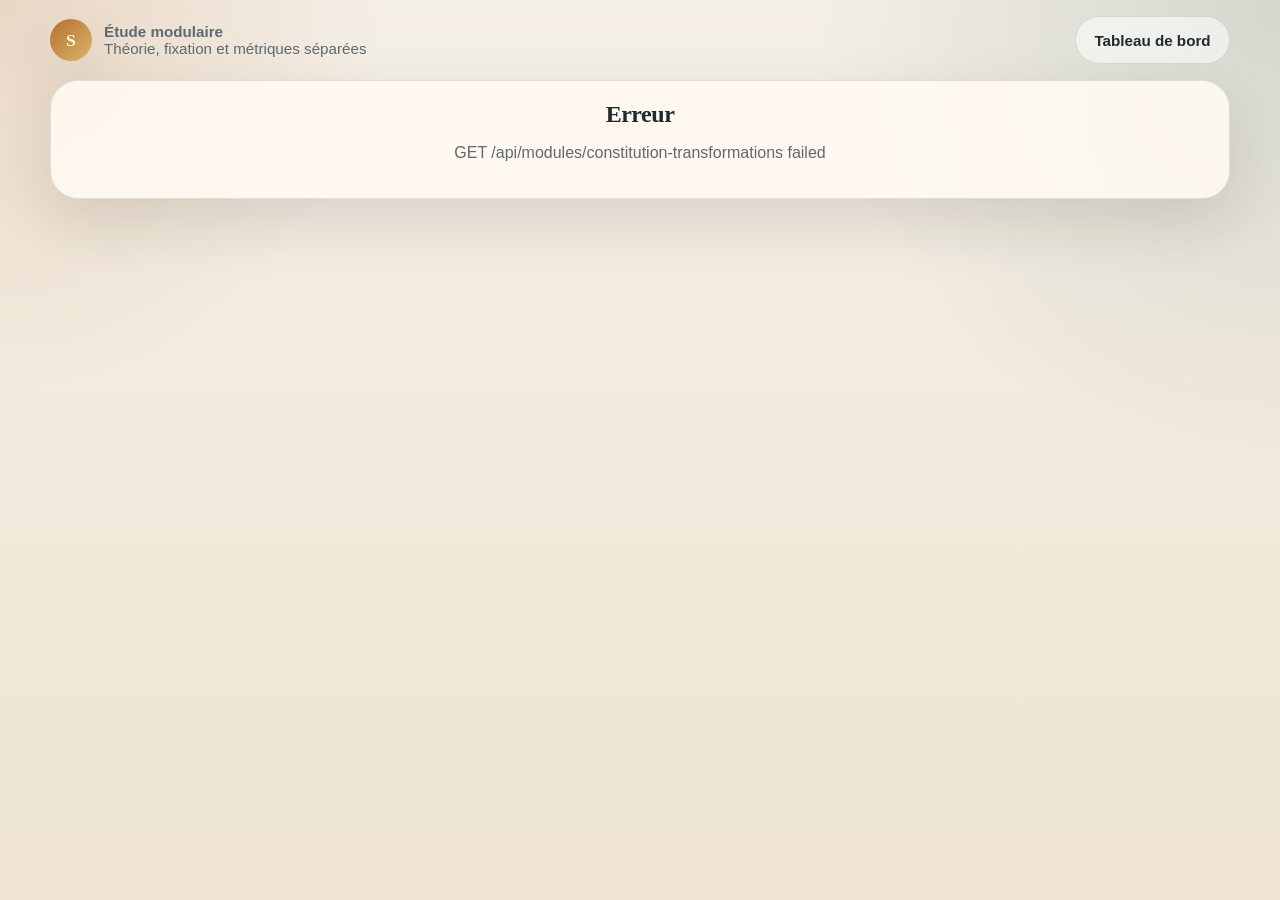
==== app/module.html @ 7b78da50 "feat(app): scaffold modular study platform" ====
<!DOCTYPE html>
<html lang="fr">
<head>
    <meta charset="UTF-8">
    <meta name="viewport" content="width=device-width, initial-scale=1.0">
    <title>Sif | Module</title>
    <link rel="icon" href="assets/favicon.svg" type="image/svg+xml">
    <link rel="stylesheet" href="styles/main.css">
</head>
<body>
    <main class="page-shell">
        <header class="topbar">
            <div class="brand-row">
                <a class="crest" href="index.html">S</a>
                <div>
                    <strong>Étude modulaire</strong><br>
                    <span class="muted">Théorie, fixation et métriques séparées</span>
                </div>
            </div>
            <div class="actions">
                <a class="btn btn-secondary" href="index.html">Tableau de bord</a>
            </div>
        </header>
        <div id="module-root"></div>
    </main>

    <script src="scripts/api.js"></script>
    <script src="scripts/markdown.js"></script>
    <script src="scripts/module.js"></script>
</body>
</html>
---- app/styles/main.css ----
:root {
    --bg: #f4efe7;
    --bg-soft: #efe4d2;
    --panel: rgba(255, 250, 242, 0.88);
    --panel-strong: #fffaf3;
    --text: #1f2a2f;
    --muted: #5d6a6f;
    --line: rgba(31, 42, 47, 0.12);
    --brand: #b86d2d;
    --brand-2: #436b5c;
    --brand-3: #d8b76b;
    --danger: #b34d3c;
    --success: #3f7c58;
    --shadow: 0 24px 60px rgba(35, 27, 18, 0.12);
    --radius-xl: 28px;
    --radius-lg: 20px;
    --radius-md: 14px;
}

* {
    box-sizing: border-box;
}

html {
    scroll-behavior: smooth;
}

body {
    margin: 0;
    min-height: 100vh;
    color: var(--text);
    font-family: "Avenir Next", "Segoe UI", sans-serif;
    background:
        radial-gradient(circle at top left, rgba(184, 109, 45, 0.18), transparent 25%),
        radial-gradient(circle at 100% 0, rgba(67, 107, 92, 0.18), transparent 30%),
        linear-gradient(180deg, var(--bg) 0%, var(--bg-soft) 100%);
}

a {
    color: inherit;
    text-decoration: none;
}

button,
input,
select,
textarea {
    font: inherit;
}

button {
    cursor: pointer;
}

.page-shell {
    width: min(1180px, calc(100% - 2rem));
    margin: 0 auto;
    padding: 1rem 0 3rem;
}

.topbar {
    display: flex;
    justify-content: space-between;
    align-items: center;
    gap: 1rem;
    margin-bottom: 1rem;
    color: var(--muted);
    font-size: 0.95rem;
}

.brand-row {
    display: inline-flex;
    align-items: center;
    gap: 0.75rem;
}

.crest {
    display: inline-flex;
    align-items: center;
    justify-content: center;
    width: 42px;
    height: 42px;
    border-radius: 50%;
    background: linear-gradient(135deg, var(--brand), var(--brand-3));
    color: #fff7e8;
    font-family: Georgia, "Iowan Old Style", serif;
    font-weight: 700;
    font-size: 1.1rem;
    box-shadow: var(--shadow);
}

.eyebrow {
    display: inline-flex;
    align-items: center;
    gap: 0.4rem;
    padding: 0.35rem 0.8rem;
    border-radius: 999px;
    background: rgba(67, 107, 92, 0.12);
    color: var(--brand-2);
    text-transform: uppercase;
    letter-spacing: 0.08em;
    font-size: 0.76rem;
    font-weight: 700;
}

.surface {
    background: var(--panel);
    border: 1px solid var(--line);
    box-shadow: var(--shadow);
    backdrop-filter: blur(12px);
}

.hero {
    display: grid;
    grid-template-columns: minmax(0, 1.45fr) minmax(290px, 0.95fr);
    gap: 1rem;
    margin-bottom: 1rem;
}

.hero-card,
.module-card,
.metric-card,
.lesson-card,
.exercise-card,
.review-card,
.empty-card {
    border-radius: var(--radius-xl);
}

.hero-card {
    padding: 2rem;
    position: relative;
    overflow: hidden;
}

.hero-card::after {
    content: "";
    position: absolute;
    right: -80px;
    bottom: -90px;
    width: 240px;
    height: 240px;
    border-radius: 50%;
    background: radial-gradient(circle, rgba(216, 183, 107, 0.32), transparent 65%);
}

h1,
h2,
h3,
h4 {
    font-family: Georgia, "Iowan Old Style", serif;
    letter-spacing: -0.02em;
    margin: 0;
}

h1 {
    font-size: clamp(2.6rem, 5vw, 4.8rem);
    line-height: 0.94;
    max-width: 11ch;
    margin: 1rem 0 0.9rem;
}

.hero-copy {
    max-width: 62ch;
    line-height: 1.7;
    color: var(--muted);
    font-size: 1.05rem;
}

.actions,
.chip-row,
.stack {
    display: flex;
    flex-wrap: wrap;
    gap: 0.75rem;
}

.stack {
    flex-direction: column;
}

.btn {
    display: inline-flex;
    align-items: center;
    justify-content: center;
    min-height: 48px;
    padding: 0.85rem 1.15rem;
    border-radius: 999px;
    border: 0;
    font-weight: 700;
}

.btn-primary {
    background: linear-gradient(135deg, var(--brand), var(--brand-3));
    color: #26170b;
}

.btn-secondary {
    background: rgba(255, 255, 255, 0.55);
    border: 1px solid var(--line);
    color: var(--text);
}

.btn-danger {
    background: var(--danger);
    color: #fff;
}

.btn-success {
    background: var(--success);
    color: #fff;
}

.grid-metrics,
.grid-modules,
.grid-two {
    display: grid;
    gap: 1rem;
}

.grid-metrics {
    grid-template-columns: repeat(auto-fit, minmax(190px, 1fr));
    margin: 1rem 0 2rem;
}

.grid-modules {
    grid-template-columns: repeat(auto-fit, minmax(260px, 1fr));
}

.grid-two {
    grid-template-columns: minmax(0, 1.25fr) minmax(300px, 0.95fr);
}

.metric-card,
.module-card,
.lesson-card,
.review-card,
.empty-card,
.exercise-card {
    padding: 1.25rem;
}

.metric-label {
    color: var(--muted);
    text-transform: uppercase;
    letter-spacing: 0.08em;
    font-size: 0.72rem;
    font-weight: 700;
    margin-bottom: 0.45rem;
}

.metric-value {
    font-size: clamp(1.8rem, 3vw, 2.7rem);
    line-height: 1;
}

.muted {
    color: var(--muted);
}

.section-head {
    display: flex;
    justify-content: space-between;
    align-items: end;
    gap: 1rem;
    margin: 2rem 0 0.9rem;
}

.module-card h3,
.lesson-card h3,
.exercise-card h3,
.review-card h3 {
    margin-bottom: 0.55rem;
}

.status-pill,
.tag {
    display: inline-flex;
    align-items: center;
    padding: 0.32rem 0.68rem;
    border-radius: 999px;
    font-size: 0.78rem;
    font-weight: 700;
}

.status-pill.active {
    background: rgba(67, 107, 92, 0.15);
    color: var(--brand-2);
}

.status-pill.planned {
    background: rgba(184, 109, 45, 0.12);
    color: var(--brand);
}

.tag {
    background: rgba(216, 183, 107, 0.22);
    color: #6a4c11;
}

.list {
    display: grid;
    gap: 0.75rem;
    margin: 0;
    padding-left: 1rem;
}

.list-tight {
    display: grid;
    gap: 0.45rem;
    margin: 0;
    padding-left: 1rem;
}

.lesson-nav {
    display: grid;
    gap: 0.65rem;
}

.lesson-link {
    display: flex;
    align-items: center;
    justify-content: space-between;
    gap: 0.8rem;
    padding: 0.85rem 0.95rem;
    border: 1px solid var(--line);
    border-radius: var(--radius-md);
    background: rgba(255, 255, 255, 0.48);
}

.lesson-link.is-active {
    border-color: rgba(184, 109, 45, 0.4);
    background: rgba(255, 247, 235, 0.92);
}

.lesson-content {
    line-height: 1.72;
}

.lesson-content h1,
.lesson-content h2,
.lesson-content h3 {
    max-width: none;
    margin-top: 1.15rem;
    margin-bottom: 0.55rem;
    font-size: 1.5rem;
}

.lesson-content p {
    margin: 0 0 0.9rem;
}

.lesson-content ul {
    margin: 0 0 1rem;
    padding-left: 1.15rem;
}

.exercise-card {
    display: grid;
    gap: 1rem;
}

.choice-grid {
    display: grid;
    gap: 0.65rem;
}

.choice {
    display: flex;
    gap: 0.75rem;
    padding: 0.8rem 0.9rem;
    border: 1px solid var(--line);
    border-radius: var(--radius-md);
    background: rgba(255, 255, 255, 0.58);
}

.choice.correct {
    border-color: rgba(63, 124, 88, 0.5);
    background: rgba(63, 124, 88, 0.11);
}

.choice.wrong {
    border-color: rgba(179, 77, 60, 0.45);
    background: rgba(179, 77, 60, 0.1);
}

.feedback {
    padding: 0.9rem 1rem;
    border-radius: var(--radius-md);
    background: rgba(255, 255, 255, 0.55);
    border: 1px dashed var(--line);
}

.review-stage {
    width: min(760px, 100%);
    margin: 1rem auto 0;
}

.flashcard {
    min-height: 340px;
    position: relative;
    perspective: 1200px;
}

.flashcard-inner {
    position: relative;
    min-height: 340px;
    transition: transform 0.6s ease;
    transform-style: preserve-3d;
}

.flashcard.is-flipped .flashcard-inner {
    transform: rotateY(180deg);
}

.flash-face {
    position: absolute;
    inset: 0;
    padding: 1.6rem;
    backface-visibility: hidden;
    border-radius: var(--radius-xl);
    display: flex;
    flex-direction: column;
    justify-content: space-between;
}

.flash-face.back {
    transform: rotateY(180deg);
}

.flash-prompt,
.flash-answer {
    font-size: clamp(1.45rem, 2.4vw, 2.2rem);
    line-height: 1.25;
}

.control-row {
    display: flex;
    flex-wrap: wrap;
    gap: 0.75rem;
    justify-content: center;
    margin-top: 1rem;
}

.empty-card {
    text-align: center;
}

@media (max-width: 900px) {
    .hero,
    .grid-two {
        grid-template-columns: 1fr;
    }
}

@media (max-width: 640px) {
    .page-shell {
        width: min(100% - 1rem, 100%);
    }

    .topbar {
        align-items: start;
        flex-direction: column;
    }

    .hero-card,
    .metric-card,
    .module-card,
    .lesson-card,
    .exercise-card,
    .review-card,
    .empty-card {
        padding: 1rem;
    }
}
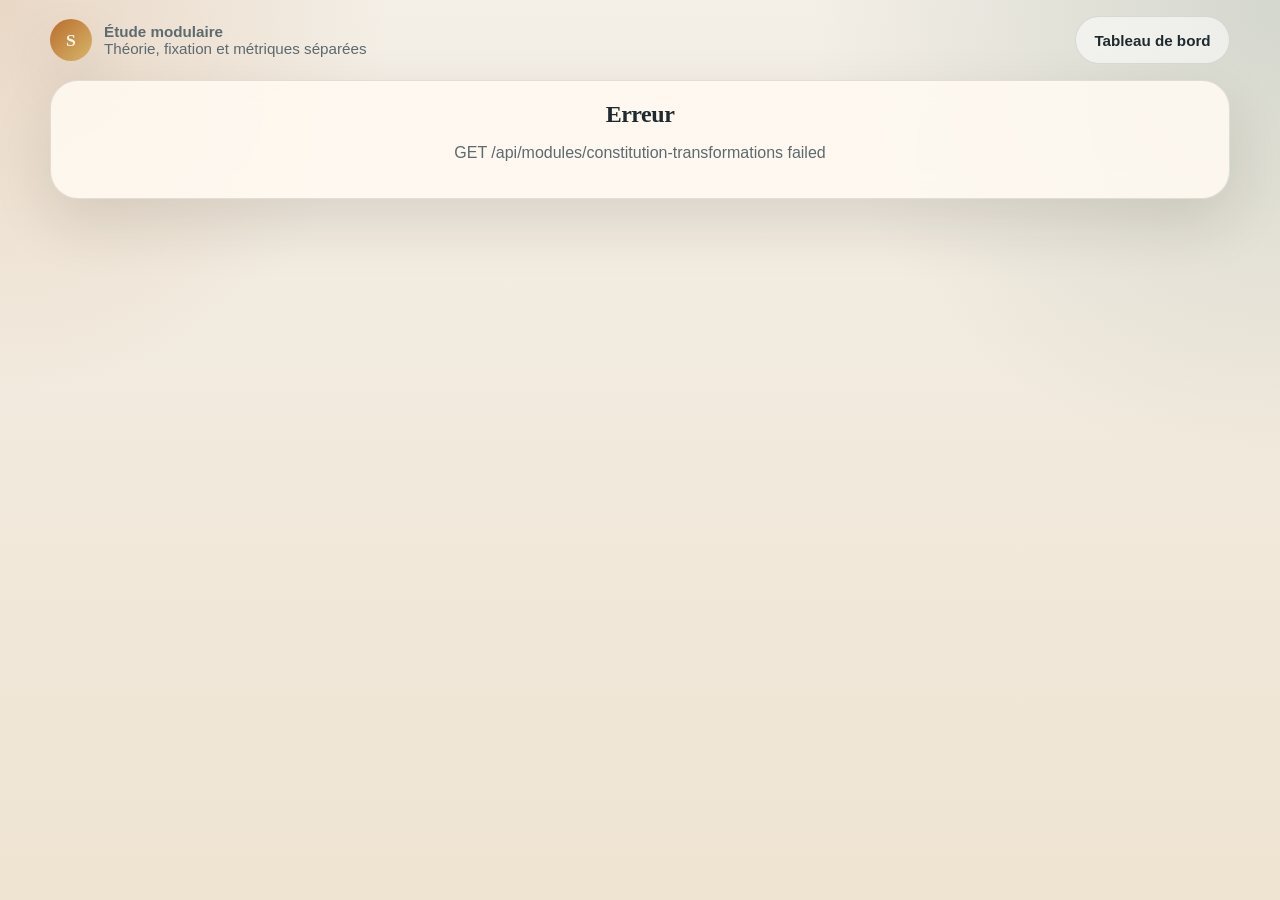
==== commit eca060a9: "feat(app): prepare first deploy baseline" ====
--- a/app/module.html
+++ b/app/module.html
@@ -25,6 +25,7 @@
     </main>
 
     <script src="scripts/api.js"></script>
+    <script src="scripts/nav.js"></script>
     <script src="scripts/markdown.js"></script>
     <script src="scripts/module.js"></script>
 </body>
--- a/app/styles/main.css
+++ b/app/styles/main.css
@@ -41,6 +41,15 @@
     text-decoration: none;
 }
 
+a,
+button,
+label,
+.btn,
+.lesson-link {
+    touch-action: manipulation;
+    -webkit-tap-highlight-color: transparent;
+}
+
 button,
 input,
 select,
@@ -66,6 +75,10 @@
     margin-bottom: 1rem;
     color: var(--muted);
     font-size: 0.95rem;
+}
+
+.topbar.is-hidden {
+    display: none;
 }
 
 .brand-row {
@@ -108,6 +121,7 @@
     border: 1px solid var(--line);
     box-shadow: var(--shadow);
     backdrop-filter: blur(12px);
+    position: relative;
 }
 
 .hero {
@@ -142,6 +156,13 @@
     height: 240px;
     border-radius: 50%;
     background: radial-gradient(circle, rgba(216, 183, 107, 0.32), transparent 65%);
+    pointer-events: none;
+    z-index: 0;
+}
+
+.hero-card > * {
+    position: relative;
+    z-index: 1;
 }
 
 h1,
@@ -154,8 +175,8 @@
 }
 
 h1 {
-    font-size: clamp(2.6rem, 5vw, 4.8rem);
-    line-height: 0.94;
+    font-size: clamp(2rem, 4vw, 3.5rem);
+    line-height: 0.98;
     max-width: 11ch;
     margin: 1rem 0 0.9rem;
 }
@@ -188,6 +209,8 @@
     border-radius: 999px;
     border: 0;
     font-weight: 700;
+    position: relative;
+    z-index: 3;
 }
 
 .btn-primary {
@@ -273,6 +296,19 @@
     margin-bottom: 0.55rem;
 }
 
+.module-card .chip-row,
+.exercise-card .chip-row,
+.review-card .chip-row,
+.lesson-card .chip-row {
+    margin-bottom: 0.8rem;
+}
+
+.module-card p,
+.review-card p,
+.lesson-card p {
+    margin-top: 0;
+}
+
 .status-pill,
 .tag {
     display: inline-flex;
@@ -296,6 +332,28 @@
 .tag {
     background: rgba(216, 183, 107, 0.22);
     color: #6a4c11;
+}
+
+.module-actions {
+    margin-top: 1rem;
+}
+
+.module-note {
+    display: inline-flex;
+    align-items: center;
+    min-height: 48px;
+    padding: 0.85rem 1.15rem;
+    border-radius: 999px;
+    border: 1px solid var(--line);
+    background: rgba(255, 255, 255, 0.42);
+    color: var(--muted);
+    font-weight: 700;
+}
+
+.soft-note {
+    font-size: 0.95rem;
+    line-height: 1.6;
+    color: var(--muted);
 }
 
 .list {
@@ -326,6 +384,28 @@
     border: 1px solid var(--line);
     border-radius: var(--radius-md);
     background: rgba(255, 255, 255, 0.48);
+    position: relative;
+    z-index: 2;
+    text-align: left;
+}
+
+.lesson-link span:first-child {
+    flex: 1;
+    text-align: left;
+}
+
+.lesson-arrow {
+    display: inline-flex;
+    align-items: center;
+    justify-content: center;
+    width: 42px;
+    min-width: 42px;
+    height: 42px;
+    border: 1px solid var(--line);
+    border-radius: 999px;
+    background: rgba(255, 255, 255, 0.72);
+    color: var(--muted);
+    font-weight: 700;
 }
 
 .lesson-link.is-active {
@@ -435,16 +515,38 @@
 }
 
 .control-row {
-    display: flex;
-    flex-wrap: wrap;
+    display: grid;
+    grid-template-columns: repeat(2, minmax(0, 1fr));
     gap: 0.75rem;
+    margin-top: 1rem;
+}
+
+.review-btn {
+    min-height: 84px;
+    border-radius: 24px;
+    flex-direction: column;
+    gap: 0.25rem;
+    align-items: flex-start;
     justify-content: center;
-    margin-top: 1rem;
+    padding: 0.9rem 1rem;
+    text-align: left;
+}
+
+.review-btn span {
+    font-size: 1rem;
+    line-height: 1.15;
+}
+
+.review-btn small {
+    font-size: 0.82rem;
+    line-height: 1.2;
+    opacity: 0.78;
 }
 
 .empty-card {
     text-align: center;
 }
+
 
 @media (max-width: 900px) {
     .hero,
@@ -472,4 +574,8 @@
     .empty-card {
         padding: 1rem;
     }
-}
+
+    .control-row {
+        grid-template-columns: 1fr 1fr;
+    }
+}
